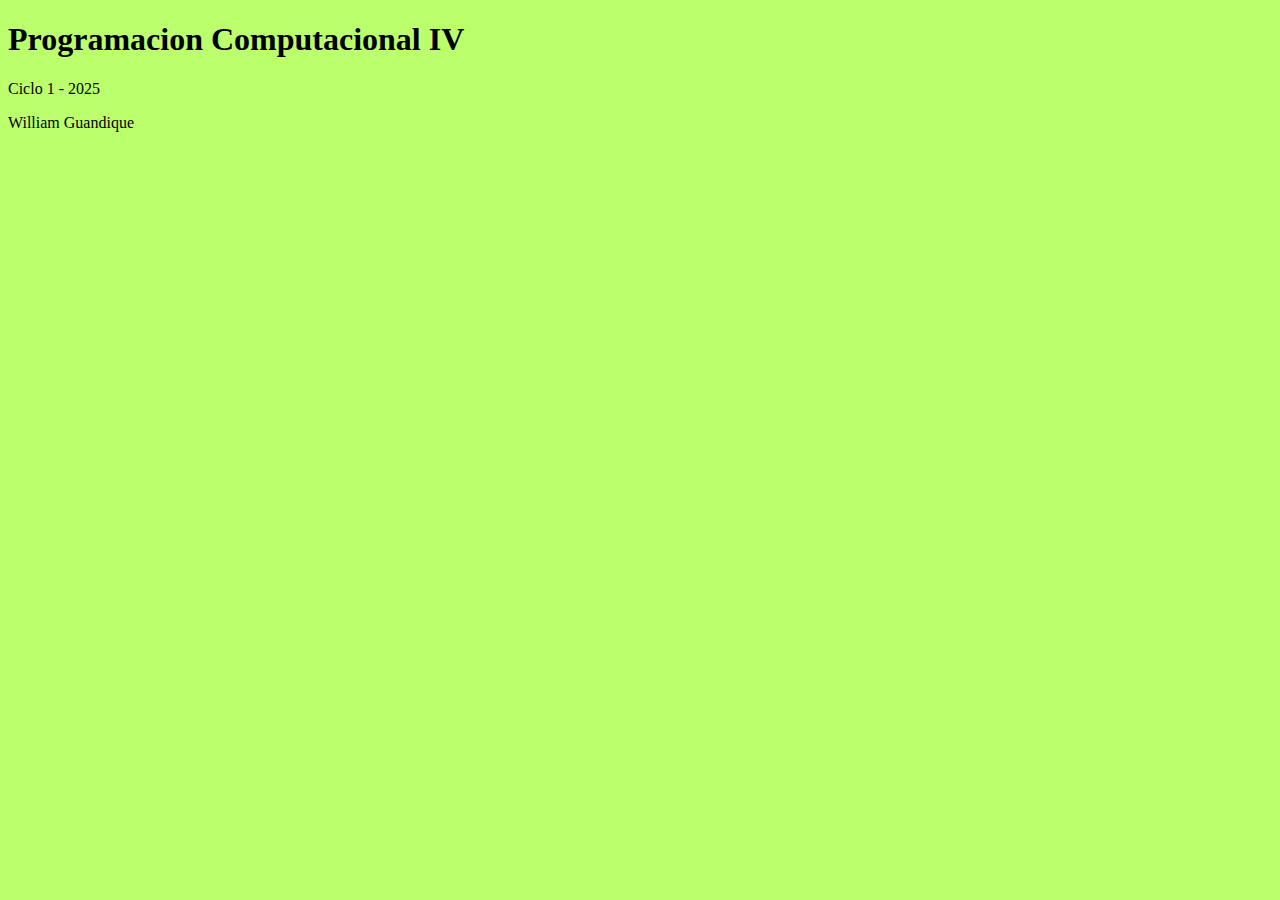
==== excersic.html @ 869762c8 "commit" ====
<!DOCTYPE html>
<html lang="en">

<head>
    <meta charset="UTF-8">
    <meta name="viewport" content="width=device-width, initial-scale=1.0">
    <title>Pruebas</title>
    <style>
        body {
            background-color: #bbff6d;
            align-items: center;
        }
    </style>
</head>

<body>
    <h1>Programacion Computacional IV</h1>
    <p>Ciclo 1 - 2025</p>
    <p>William Guandique</p>
</body>

</html>
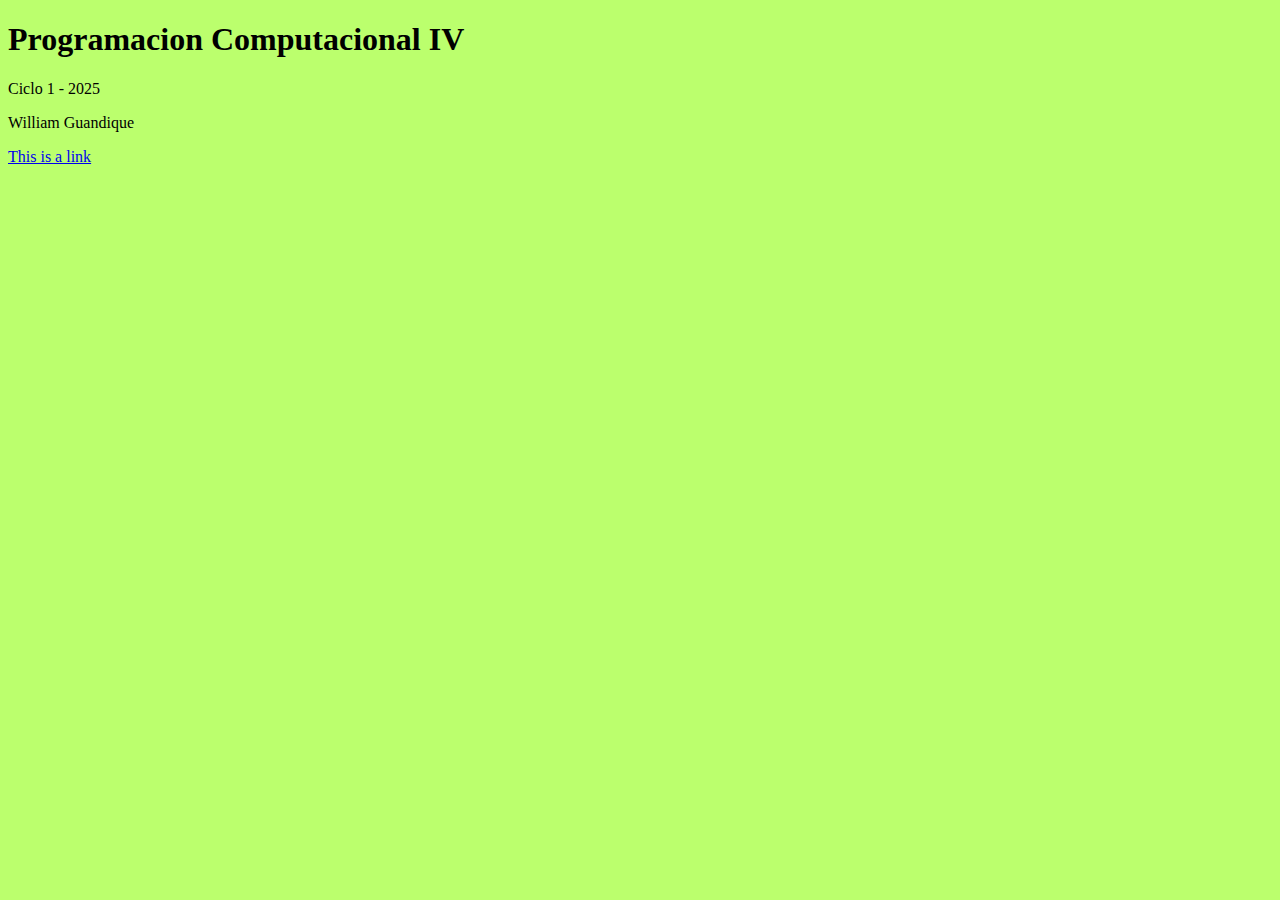
==== commit 20ef1697: "commit" ====
--- a/excersic.html
+++ b/excersic.html
@@ -17,6 +17,7 @@
     <h1>Programacion Computacional IV</h1>
     <p>Ciclo 1 - 2025</p>
     <p>William Guandique</p>
+    <a href="Computo I/semana01.html" target="_blank">This is a link</a>
 </body>
 
 </html>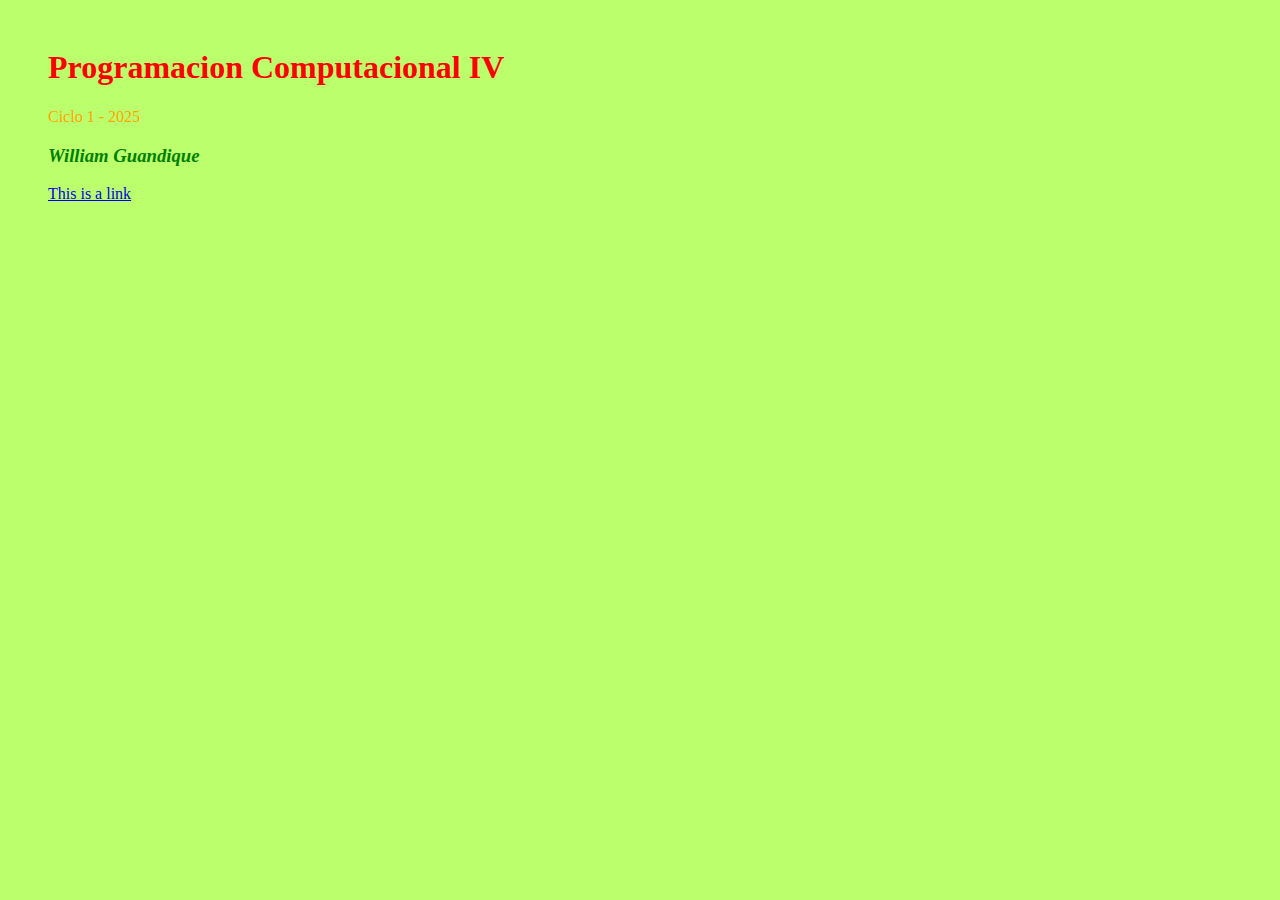
==== commit de15a26a: "commit" ====
--- a/excersic.html
+++ b/excersic.html
@@ -9,14 +9,16 @@
         body {
             background-color: #bbff6d;
             align-items: center;
+            padding-left: 40px;
+            padding-top: 20px;
         }
     </style>
 </head>
 
 <body>
-    <h1>Programacion Computacional IV</h1>
-    <p>Ciclo 1 - 2025</p>
-    <p>William Guandique</p>
+    <h1 style="color: red;;">Programacion Computacional IV</h1>
+    <p style="color: orange;">Ciclo 1 - 2025</p>
+    <h3 style="color: green; font-style: italic;">William Guandique</h3>
     <a href="Computo I/semana01.html" target="_blank">This is a link</a>
 </body>
 
